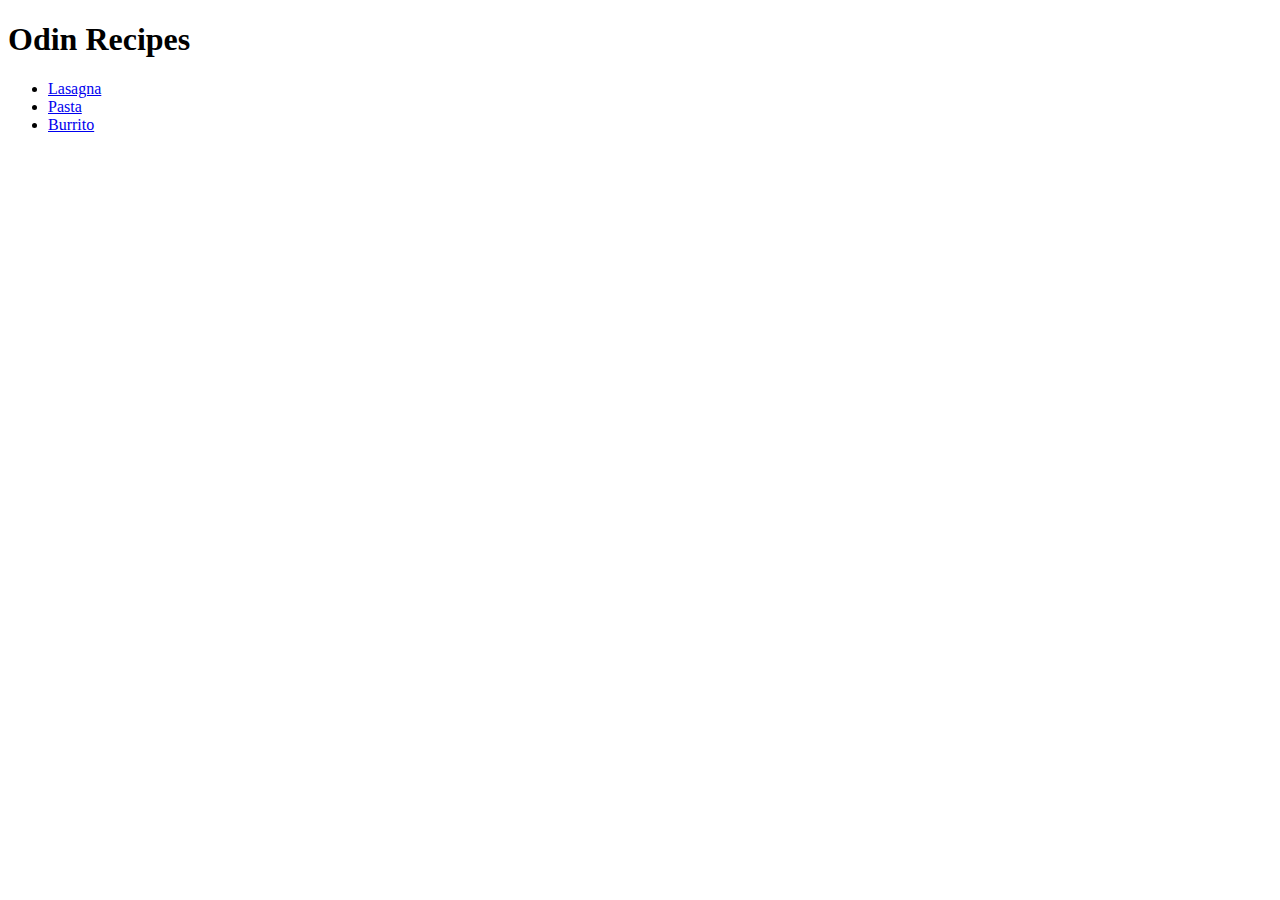
==== index.html @ d7d41e4c "commit message" ====
<!DOCTYPE html>
<html lang="en">
<head>
    <meta charset="UTF-8">
    <meta name="viewport" content="width=device-width, initial-scale=1.0">
    <title>Document</title>
</head>
<body>
    <h1>Odin Recipes</h1>
    <ul>
        <li><a href="./recipes/lasagna.html">Lasagna</a></li>
        <li><a href="./recipes/pasta.html">Pasta</a></li>
        <li><a href="./recipes/burrito.html">Burrito</a></li>  
    </ul>
</body>
</html>
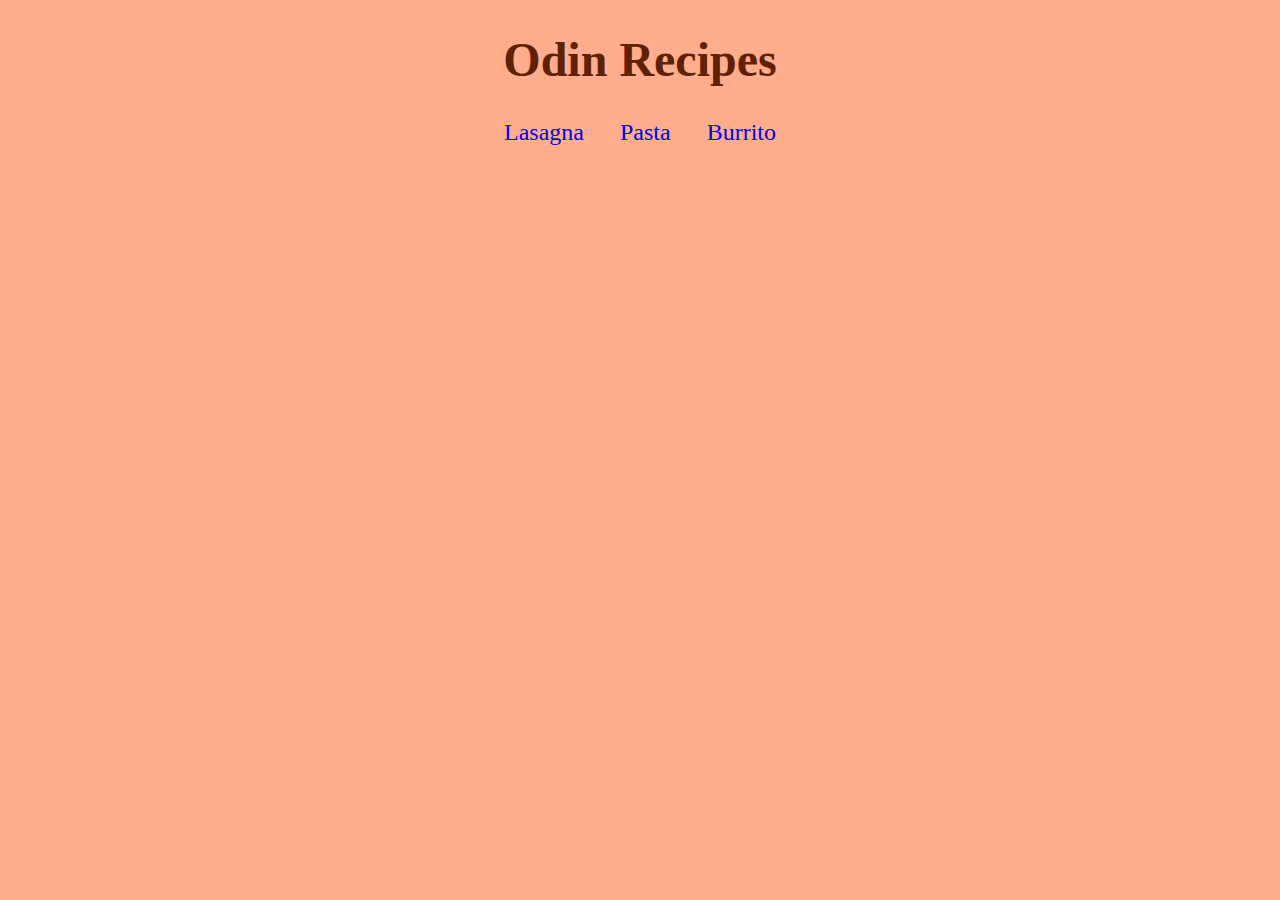
==== commit 4b2322ec: "Add styles to index.html" ====
--- a/index.html
+++ b/index.html
@@ -4,6 +4,7 @@
     <meta charset="UTF-8">
     <meta name="viewport" content="width=device-width, initial-scale=1.0">
     <title>Document</title>
+    <link rel="stylesheet" href="./style.css">
 </head>
 <body>
     <h1>Odin Recipes</h1>
--- a/style.css
+++ b/style.css
@@ -0,0 +1,36 @@
+* {
+    font-family: Garamond;
+}
+
+body {
+    text-align: center;
+    background-color: rgb(255, 173, 141);
+    color: rgb(96, 32, 2);
+    font-size: 1.5em;
+}
+
+ul {
+    list-style: none;
+    padding: 0;
+}
+
+li {
+    display: inline-block;
+    margin: 0 15px;
+}
+
+a {
+    text-decoration: none;
+}
+
+a:visited {
+    color: rgb(96, 32, 2);
+}
+
+a:hover {
+    color: white;
+}
+
+a:active {
+    color: black;
+}